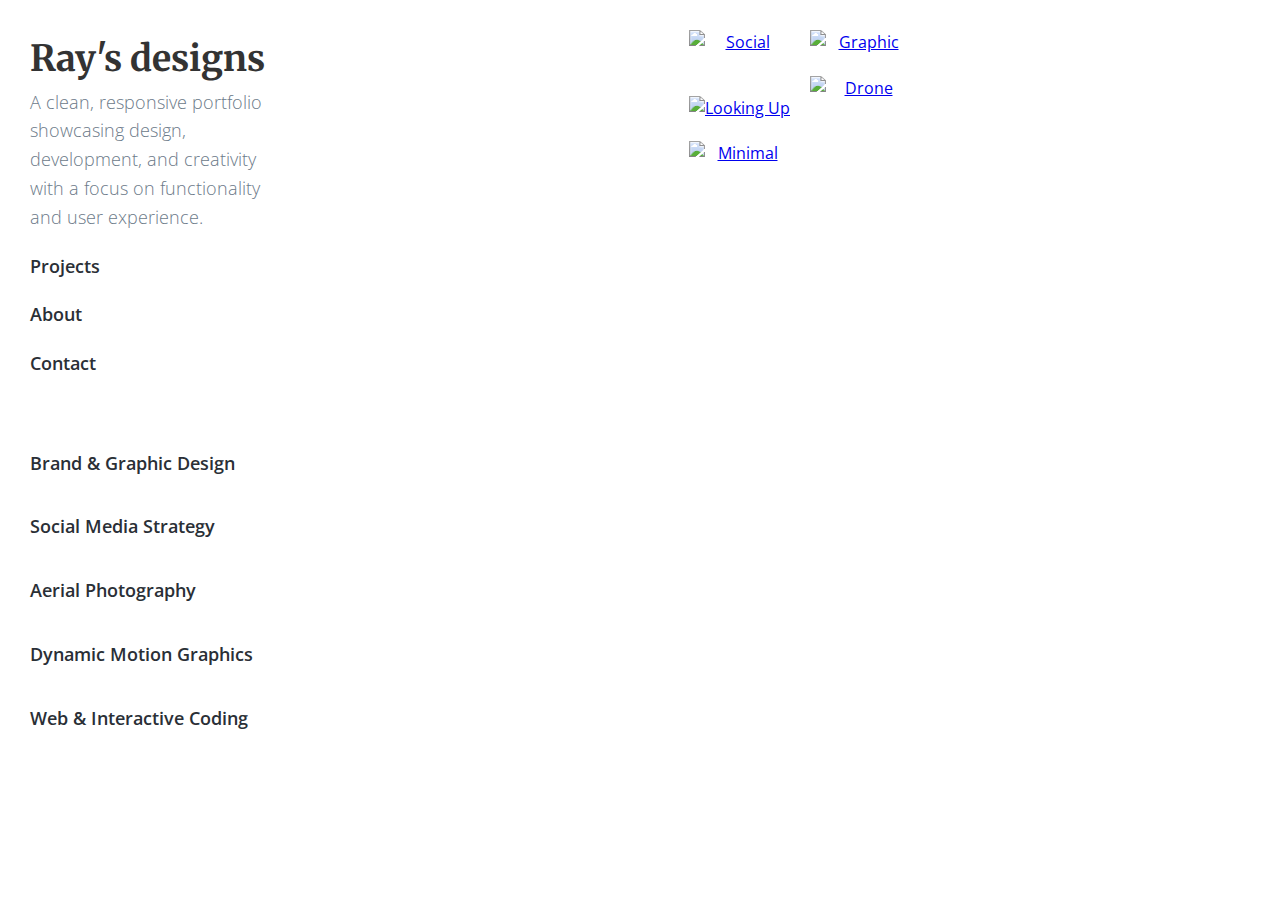
==== index.html @ 1f8c5d02 "Add files via upload" ====
<!DOCTYPE html>
<html lang="en">
<head>
    <meta charset="UTF-8">
    <meta name="viewport" content="width=device-width, initial-scale=1.0">
    <title>Index</title>
    <link rel="stylesheet" href="style.css">
	<link href="https://fonts.googleapis.com/css2?family=Merriweather:wght@400;700&family=Open+Sans:wght@300;400;600&display=swap" rel="stylesheet">

</head>
<body>
    <!-- Sidebar Header -->
	 <div class="layout-container">
    <header class="header">
		<div class="header__content">
			<h1>Ray's designs</h1>
			<p>A clean, responsive portfolio showcasing design, development, and creativity with a focus on functionality and user experience.</p>
			<nav class="menu">
				<ul>
					<li><a href="#projects" onclick="showSection('projects')">Projects</a></li>
					<li><a href="#about" onclick="showSection('about')">About</a></li>
					<li><a href="#contact" onclick="showSection('contact')">Contact</a></li>
					<br>
					<li><a href="#graphic-content" onclick="showSection('graphic-content')">Brand & Graphic Design</a></li>
					<li><a href="#social-content" onclick="showSection('social-content')">Social Media Strategy</a></li>
					<li><a href="#drone-content" onclick="showSection('drone-content')">Aerial Photography</a></li>
					<li><a href="#motion-content" onclick="showSection('motion-content')">Dynamic Motion Graphics</a></li>
					<li><a href="#coding-content" onclick="showSection('coding-content')">Web & Interactive Coding</a></li>
				</ul>
			</nav>
		</div>
		
    </header>

    <!-- Main Content -->
    <div class="main-content" id="main-content">
        <!-- Default Content: Projects Gallery -->
        <div id="projects" class="content-section">
			<div class="page-container">
				<div class="project-gallery">
				
					<div class="project-item">
						<a class="project-item__link" href="#social-content">
							<div class="project-item__image">
								<img src="https://i.postimg.cc/7YgqsHvz/e6f30bec.png" alt="Social"/>
							</div>
							<div class="project-overlay">
								<div>
									<h4>Facade</h4>
									<p>Airport terminal</p>
								</div>
							</div>
						</a>
					</div>

					<div class="project-item">
						<a class="project-item__link" href="#graphic-content">
							<div class="project-item__image">
								<img src="https://i.postimg.cc/0jPmsd5p/Golden_Port.png" alt="Graphic"/>
							</div>
							<div class="project-overlay">
								<div>
									<h4>Triangles</h4>
									<p>Architectural design</p>
								</div>
							</div>
						</a>
					</div>
				
					<div class="project-item">
						<a class="project-item__link" href="#drone-content">
							<div class="project-item__image">
								<img src="https://i.postimg.cc/prxdsg6R/RemoteMediaFile_6553636_0_2021_06_01_16_53_28.jpg" alt="Drone"/>
							</div>
							<div class="project-overlay">
								<div>
									<h4>Number Nine</h4>
									<p>Office building</p>
								</div>
							</div>
						</a>
					</div>
				
					<div class="project-item">
						<a class="project-item__link" href="#motion-content">
							<div class="project-item__image">
								<img src="https://i.postimg.cc/3RT7tQGZ/d88601b1-25ef-4395-af14-dfc1fccf55f3-rw-600.gif" alt="Looking Up"/>
							</div>
							<div class="project-overlay">
								<div>
									<h4>Looking Up</h4>
									<p>Design viewpoints</p>
								</div>
							</div>
						</a>
					</div>

					<div class="project-item">
						<a class="project-item__link" href="#coding-content">
							<div class="project-item__image">
								<img src="https://d1qmdf3vop2l07.cloudfront.net/fluttering-volcano.cloudvent.net/hash-store/0ca387c8e26b66cd0839fbe3f48d66c1.jpg" alt="Minimal" data-cms-original-src="/images/demo/portrait-03.jpg" />
							</div>
							<div class="project-overlay">
								<div>
									<h4>Minimal</h4>
									<p>Architectural design</p>
								</div>
							</div>
						</a>
					</div>
				</div>
			</div>
        </div>

        <!-- About Content (Initially Hidden) -->
        <div id="about" class="content-section" style="display: none;">
			<div class="page-container">
			<h2>About Me</h2>
			<div class="divider-head"></div>
			<div class="about-container">
				<div class="left-column">
					<img src="https://i.postimg.cc/0QkHsLgs/image03.png" alt="Raymond Kenny" class="profile-picture">
				</div>
				<div class="right-column">
					<div class="bio-message">
						<p>Hello, I'm Raymond Kenny, a passionate graphic designer who enjoys exploring diverse avenues of artistic expression. With a penchant for creativity, I continuously seek out new ways to bring unique ideas to life. Through my work, I strive to blend innovative design concepts with a touch of visual magic, aiming to captivate and inspire. Welcome to my portfolio, where you'll discover a collection of my artistic endeavors and witness the boundless possibilities of design.</p>
						</br>
						<p class="skills-title"><strong>SKILLED IN:</strong></p>
						<p class="skills-list"><strong>After Effects, InDesign, Photoshop, Illustrator, Premier</strong></p><p class="skills-list"><strong> Canva, Figma, CSS, HTML5, & Javascript</strong></p>
					</div>
				</div>
				</div>
				<div class="experience">
					<h3>Experience</h3>
					<div class="content-box">
					  <!-- Header Bar with Icons -->
					  <div class="header-bar">
						<div class="section" onclick="toggleExperienceDropdown('dropdown1', this)">
						  <img src="https://i.postimg.cc/RVGxHK5J/FOXHILLS-LOGO-2013-CMYK.png" alt="Fox Hills" class="icon">
						  <p class="text">Fox Hills Golf & Banquet</p>
						  <p class="date">2023 - Present</p>
						</div>
						<div class="section" onclick="toggleExperienceDropdown('dropdown2', this)">
						  <img src="https://i.postimg.cc/c1RSdPFm/spice-merchants-logo-new.png" alt="Spice Merchants" class="icon">
						  <p class="text">Spice Merchants</p>
						  <p class="date">2022 - 2024</p>
						</div>
						<div class="section" onclick="toggleExperienceDropdown('dropdown4', this)">
						  <img src="https://i.postimg.cc/7hn8XT5c/Logo.png" alt="OU" class="icon">
						  <p class="text">Oakland University</p>
						  <p class="date">2018 - 2023</p>
						</div>
						<div class="section" onclick="toggleExperienceDropdown('dropdown3', this)">
						  <img src="https://i.postimg.cc/CM6JRsmQ/Screen_Shot_2022-07-21_at_4.55.05_PM.png" alt="ICU" class="icon">
						  <p class="text">Industrial Commercial Striping</p>
						  <p class="date">2017 - 2018</p>
						</div>
					  </div>
				
					  <!-- Dropdown Content -->
					  <div class="dropdown-container">
						<div class="dropdown-content" id="dropdown1">
						  <ul>
							<li>Developed and executed flyer and menu designs, enhancing the visual appeal and branding of the center.</li>
							<li>Managed social media graphics, contributing to an engaging online presence and customer interaction.</li>
							<li>Demonstrated meticulous attention to detail in all aspects of maintenance, ensuring pristine facility conditions.</li>
							<li>Conducted general repairs with a keen eye for design and aesthetics, maintaining the center's high standards.</li>
						  </ul>
						</div>
						<div class="dropdown-content" id="dropdown2">
						  <ul>
							<li>Expertly captured product photography, showcasing items with captivating visuals that enhance brand appeal.</li>
							<li>Creatively designed flyers and coupons, effectively promoting products and services while boosting customer engagement.</li>
							<li>Managed and revitalized social media presence, driving user engagement through innovative content and strategic interactions.</li>
							<li>Utilized advanced scheduling systems for strategic planning of marketing posts, ensuring optimal timing and audience reach.</li>
						  </ul>
						</div>
						<div class="dropdown-content" id="dropdown3">
						  <ul>
							<li>Executed precise measurements and creative designs for parking lot striping, enhancing visual appeal and functionality.</li>
							<li>Utilized artistic skills in painting parking lots, ensuring a neat and professional finish.</li>
							<li>Installed street signs and bollards, incorporating design principles for optimal visibility and impact.</li>
							<li>Demonstrated independence and problem-solving skills in correcting errors and maintaining high-quality standards.</li>
						  </ul>
						</div>
						<div class="dropdown-content" id="dropdown4">
						  <ul>
							<li>Graduated Cum Laude with a Bachelor's Degree in Graphic Design, demonstrating high academic performance and a commitment to excellence in my field.</li>
							<li>Completed a comprehensive range of courses in Graphic Design, including:
							</br></br>
								<P style="text-align: center; font-weight: bold;">Computer Animation | 
								Digital Illustration | 
								Graphic Design I - III | 
								History and Theory of Design | 
								Motion Graphics I - II | 
								Thesis of Graphic Design | 
								Typography | 
								Web Design I - II | 
								Web Development</P>
								</br>
							</li>
							<li>This diverse academic background has provided me with a robust foundation in areas such as creative digital design, effective visual communication, and innovative thinking, preparing me to effectively contribute to dynamic design environments.</li>
						  </ul>
						</div>
				
					  </div>
					</div>
					
				
				  </div>
			</div>
			
        	
			
		</div>

        <!-- Contact Content (Initially Hidden) -->
        <div id="contact" class="content-section" style="display: none;">
			<div class="page-container">
				<div class="contact-message">
					<h2>How To Reach Me</h2>
					<div class="divider-head"></div>
					<p>You can either contact me via email or fill out this quick form. I would love to hear your inquiries or feedback about my work!</p>
				</div>
				<div class="dynamic-shadow">
					<div class="contact-form">
						<form id="contact-form" action="https://formspree.io/f/mayrpnzg" method="POST">
							<input type="hidden" name="_subject" value="New submission from Portfolio Website!" />
							<input type="text" name="_gotcha" style="display:none" />
							
							<label for="name">Name:</label>
							<input type="text" id="name" name="name" required>
						
							<label for="email">Email:</label>
							<input type="email" id="email" name="_replyto" required>
						
							<label for="message">Feedback and inquiries:</label>
							<textarea id="message" name="message" required></textarea>
						
							<button type="submit" class="submit-btn">Submit</button>
						</form>
					</div>
				</div>
				<div class="contact-icons">
					<a href="mailto:raymondjkennyiii@gmail.com" class="email-icon" aria-label="Email me">
						<img src="https://i.postimg.cc/nhZwsJw5/174857.png" alt="Email icon">
					</a>
					<a href="https://www.linkedin.com/in/raymond-kenny/" class="linkedin-icon" target="_blank" aria-label="Visit my LinkedIn">
						<img src="https://i.postimg.cc/m2752DVC/174858.png" alt="LinkedIn icon">
					</a>
				</div>
			</div>
		</div>

		
		<!-- Graphic Content (ADD CONTENT) -->
		<div id="graphic-content" class="content-section" style="display: none;">
			<div class="page-container">
			<h2>Brand & Graphic Design</h2>
			<div class="divider-head"></div>
        	
			<div class="two-column-layout" id="fox-hills-maps">
				<div class="column text-column">
					<h3>Fox Hills Course Maps</h3>
					<p>
						The Fox Hills course maps showcase the meticulous planning that goes into designing each course.
						These maps were created to visually represent the layout, helping golfers navigate the course with ease.
						Each map reflects the unique characteristics of the different courses, combining visual clarity and informative design.
					</p>
				</div>
				<div class="column slideshow-column">
					<!-- Map Slideshow -->
					<div class="slideshow-container map-slideshow">
						<div class="mySlidesMap slide">
							<img src="https://i.postimg.cc/RhdtV6q2/Classic_Port.png" style="width:75%" class="lightbox-image" style="width:80%" data-fullsize="https://i.postimg.cc/RhdtV6q2/Classic_Port.png">
							<div class="text"><p>Classic Course</p></div>
						</div>
						<div class="mySlidesMap slide">
							<img src="https://i.postimg.cc/0jPmsd5p/Golden_Port.png" style="width:75%" class="lightbox-image" style="width:80%" data-fullsize="https://i.postimg.cc/0jPmsd5p/Golden_Port.png">
							<div class="text"><p>Golden Course</p></div>
						</div>
						<div class="mySlidesMap slide">
							<img src="https://i.postimg.cc/858MygqX/Strat_Port.png" style="width:75%" class="lightbox-image" style="width:80%" data-fullsize="https://i.postimg.cc/858MygqX/Strat_Port.png">
							<div class="text"><p>Strategic Course</p></div>
						</div>
						<!-- Navigation Arrows -->
						<a class="prev prev-map">&#10094;</a>
						<a class="next next-map">&#10095;</a>
					</div>
				</div>
			</div>
			<div class="divider"></div>
			
			<div class="two-column-layout" id="coffee-bean-coaster">
				<div class="column text-column">
					<h3>Coffee Bean and Coaster</h3>
					<p>
						These designs for Coffee Bean and Coaster were created to elevate the brand's presence in its coffee shops.
						The design approach was focused on creating a minimalist, cozy aesthetic that reflects the simplicity and warmth
						of their beverages. Each piece showcases the company's personality while ensuring brand consistency across various mediums.
					</p>
				</div>
				<div class="column slideshow-column">
					<!-- Coffee Bean and Coaster Slideshow -->
					<div class="slideshow-container coffee-slideshow">
						<div class="mySlidesCoffee slide">
							<img src="https://i.postimg.cc/76nRkzWx/3.png" style="width:75%" class="lightbox-image" style="width:80%" data-fullsize="https://i.postimg.cc/fRBnsS11/8b5cc596-817e-465e-b3d3-e4a47fddb6b3-rw-600.jpg">
							<div class="text"><p>Coffee Bean Logos</p></div>
						</div>
						<div class="mySlidesCoffee slide">
							<img src="https://i.postimg.cc/Vk5QCCwG/4.png" style="width:75%" class="lightbox-image" style="width:80%" data-fullsize="https://i.postimg.cc/KYH6kSGN/7f93a4db-43e5-465f-9707-de32c6b10913-rw-600.jpg">
							<div class="text"><p>Coffee Bean Bags</p></div>
						</div>
						<div class="mySlidesCoffee slide">
							<img src="https://i.postimg.cc/xC2Zh5gx/2.png" style="width:75%" class="lightbox-image" style="width:80%" data-fullsize="https://i.postimg.cc/3JFzjDrW/98b1e95e-03fa-41ee-86ef-71595d9ef1f8-rw-600.jpg">
							<div class="text"><p>Coffee Bean Product</p></div>
						</div>
						<div class="mySlidesCoffee slide">
							<img src="https://i.postimg.cc/02QBTbds/1.png" style="width:75%" class="lightbox-image" style="width:80%" data-fullsize="https://i.postimg.cc/ht462Phs/47b43d5b-06d4-47ed-a592-b8907674a21d-rw-600.jpg">
							<div class="text"><p>Coffee Bean Merch</p></div>
						</div>
						<!-- Navigation Arrows -->
						<a class="prev prev-coffee">&#10094;</a>
						<a class="next next-coffee">&#10095;</a>
					</div>
				</div>
			</div>
			<div class="divider"></div>
			
			<div class="two-column-layout" id="fox-hills-menus">
				<div class="column text-column">
					<h3>Fox Hills Food Menus</h3>
					<p>
						The food menus for Fox Hills Golf and Banquet Center were designed with elegance and clarity in mind.
						Each menu complements the upscale image of the venue, while providing an easy-to-read layout for guests.
						The visual design focuses on clarity and structure, making the menu items highly accessible to a wide audience.
					</p>
				</div>
				<div class="column slideshow-column">
					<!-- Menu Slideshow -->
					<div class="slideshow-container menu-slideshow">
						<div class="mySlidesMenu slide">
							<img src="https://i.postimg.cc/xdrPQkqR/menu-01.jpg" style="width:75%" class="lightbox-image" style="width:80%" data-fullsize="https://i.postimg.cc/xdrPQkqR/menu-01.jpg">
							<div class="text"><p>Menu Page 1</p></div>
						</div>
						<div class="mySlidesMenu slide">
							<img src="https://i.postimg.cc/g0vH2YZP/menu-02.jpg" style="width:75%" class="lightbox-image" style="width:80%" data-fullsize="https://i.postimg.cc/g0vH2YZP/menu-02.jpg">
							<div class="text"><p>Menu Page 2</p></div>
						</div>
						<!-- Navigation Arrows -->
						<a class="prev prev-menu">&#10094;</a>
						<a class="next next-menu">&#10095;</a>
					</div>
				</div>
			</div>
			

			</div>
		</div>

		<!-- Social Content (good) -->
		<div id="social-content" class="content-section" style="display: none;">
			<div class="page-container">
			<h2>Social Media Marketing</h2>
			<div class="divider-head"></div>
	
	
		<!-- Spice Merchants Section -->
		<!-- Spice Merchants Section -->
<div class="three-column-layout" id="spice">
    <div class="column text-column">
        <h3>Spice Merchants of Northville</h3>
        <p>I managed social media campaigns and developed marketing materials for Spice Merchants of Northville. My focus was on creating engaging, visually cohesive content that aligned with the brand’s identity while promoting their products and events.</p>
    </div>
    <!-- Middle column: Slideshow -->
    <div class="column slideshow-column">
        <div id="spice-slideshow-main" class="slideshow-container">
            <div class="mySlidesSpiceMain fade">
                <img src="https://i.postimg.cc/N05VwJ6r/88a58b64-df1c-49d1-9c92-91188ef3c21d-rw-600.png" class="lightbox-image" 
                     style="width:80%" data-fullsize="https://i.postimg.cc/N05VwJ6r/88a58b64-df1c-49d1-9c92-91188ef3c21d-rw-600.png">
                <div class="text"><p>Flyer</p></div>
            </div>
            <div class="mySlidesSpiceMain fade">
                <img src="https://i.postimg.cc/Kz3dtq4y/20a500ca-6c33-4f42-9068-250b52513215-rw-600.png" class="lightbox-image" 
                     style="width:80%" data-fullsize="https://i.postimg.cc/Kz3dtq4y/20a500ca-6c33-4f42-9068-250b52513215-rw-600.png">
                <div class="text"><p>Coupon</p></div>
            </div>
            <a class="prev" onclick="plusSlidesSpiceMain(-1)">&#10094;</a>
            <a class="next" onclick="plusSlidesSpiceMain(1)">&#10095;</a>
        </div>
    </div>
    <!-- Right column: Slideshow -->
    <div class="column slideshow-column">
        <div id="spice-slideshow-square" class="slideshow-container">
            <div class="mySlidesSpiceSquare fade">
                <img src="https://i.postimg.cc/xC2PKxdt/Thanksgiving-Instagram-Post-2.png" class="lightbox-image"
                     style="width:60%" data-fullsize="https://i.postimg.cc/xC2PKxdt/Thanksgiving-Instagram-Post-2.png">
                <div class="text"><p>Holiday Post</p></div>
            </div>
            <div class="mySlidesSpiceSquare fade">
                <img src="https://i.postimg.cc/vmVkZVJd/Untitled-9.png" class="lightbox-image"
                     style="width:60%" data-fullsize="https://i.postimg.cc/vmVkZVJd/Untitled-9.png">
                <div class="text"><p>Event Post</p></div>
            </div>
            <a class="prev" onclick="plusSlidesSpiceSquare(-1)">&#10094;</a>
            <a class="next" onclick="plusSlidesSpiceSquare(1)">&#10095;</a>
        </div>
    </div>
</div>

<!-- First Row -->
<h3>Marketing Strategy</h3>
<div class="two-column-layout">
    <div class="column image-column">
        <img src="https://i.postimg.cc/7LnhT4pV/d5d30647.jpg" alt="Product Photography - Spice Merchants Northville"
             class="lightbox-image strategy-image" data-fullsize="https://i.postimg.cc/7LnhT4pV/d5d30647.jpg">
        <div class="slideshow-footer">Product Photography - Spice Merchants Northville</div>
    </div>
    <div class="column text-column">
        <h2>Project Description/Goals:</h2>
        <p><b>1.</b> Expand the store's influence by enhancing the brand's presence on social media platforms and boosting its online traffic.</p>
        <p><b>2.</b> Drive customer engagement by promoting products like merchandise and seasonal teas.</p>
    </div>
</div>

<!-- Second Row -->
<div class="two-column-layout">
    <div class="column text-column">
        <h2>Creative Process and Strategy:</h2>
        <p><b>1.</b> Develop and execute strategic initiatives to boost engagement on social media platforms, such as:
            <br/>  • Providing special offers to users who interact with our posts.
            <br/>  • Sharing enticing recipes featuring ingredients readily available at our store.
        </p>
        <p><b>2.</b> Craft engaging content for Facebook, Instagram, and the Fusion Brew website, ensuring it aligns with the brand's unique tone.</p>
        <p><b>3.</b> Produce high-resolution photographs of Spice Merchant's offerings, and design visually striking and captivating digital content for the brand's social media presence.</p>
    </div>
    <div class="column strat-image-column">
        <img src="https://i.postimg.cc/QM3VtCnC/6bc44868.png" alt="Creative Strategy" class="lightbox-image strategy-image"
             data-fullsize="https://i.postimg.cc/QM3VtCnC/6bc44868.png">
    </div>
</div>

<div class="instagram-embed-container">
    <div class="instagram-post">
        <!-- Instagram Embed 1 -->
        <blockquote class="instagram-media" data-instgrm-captioned data-instgrm-permalink="https://www.instagram.com/p/CoH1Hdasih6/?utm_source=ig_embed&amp;utm_campaign=loading" data-instgrm-version="14"></blockquote>
    </div>
    <div class="instagram-post">
        <!-- Instagram Embed 2 -->
        <blockquote class="instagram-media" data-instgrm-captioned data-instgrm-permalink="https://www.instagram.com/p/CyRau6rNS3h/?utm_source=ig_embed&amp;utm_campaign=loading" data-instgrm-version="14"></blockquote>
    </div>
</div>    

<div class="divider-head"></div>
<br/>
<iframe src="https://mailchi.mp/271f6006375a/autumn-flavors-await-discover-fall-essentials" width="80%" height="800px" style="border:none;" scrolling="yes"></iframe>

<div class="divider"></div>
<!-- Fox Hills Section -->
<div class="three-column-layout" id="foxhill">
    <div class="column text-column">
        <h3>Fox Hills Golf and Banquet</h3>
        <p>At Fox Hills Golf and Banquet Center, I assisted with developing marketing materials, including posters and social media posts. My role involved creating visually appealing designs that aligned with the brand's upscale image and promoting various events.</p>
    </div>
    <!-- Middle column: Slideshow -->
    <div class="column slideshow-column">
        <div id="foxhill-slideshow-main" class="slideshow-container">
            <div class="mySlidesFoxhillMain fade">
                <img src="https://i.postimg.cc/sfYhLkPJ/Heritage-Cares-Posters-Recovered.png" class="lightbox-image"
                     style="width:80%" data-fullsize="https://i.postimg.cc/sfYhLkPJ/Heritage-Cares-Posters-Recovered.png">
                <div class="text"><p>Event Flyer</p></div>
            </div>
            <div class="mySlidesFoxhillMain fade">
                <img src="https://i.postimg.cc/PJQv8Df7/Heritage-Cares-Posters-05.png" class="lightbox-image"
                     style="width:80%" data-fullsize="https://i.postimg.cc/PJQv8Df7/Heritage-Cares-Posters-05.png">
                <div class="text"><p>Info Flyer</p></div>
            </div>
            <a class="prev" onclick="plusSlidesFoxhillMain(-1)">&#10094;</a>
            <a class="next" onclick="plusSlidesFoxhillMain(1)">&#10095;</a>
        </div>
    </div>
    <!-- Right column: Slideshow -->
    <div class="column slideshow-column">
        <div id="foxhill-slideshow-square" class="slideshow-container">
            <div class="mySlidesFoxhillSquare fade">
                <img src="https://i.postimg.cc/85dYhVkK/Untitled-3.png" class="lightbox-image"
                     style="width:60%" data-fullsize="https://i.postimg.cc/85dYhVkK/Untitled-3.png">
                <div class="text"><p>Event Post</p></div>
            </div>
            <div class="mySlidesFoxhillSquare fade">
                <img src="https://i.postimg.cc/6qFQGs6p/7f877811-c34d-4c8d-9cef-65f217c3322d.jpg" class="lightbox-image"
                     style="width:60%" data-fullsize="https://i.postimg.cc/6qFQGs6p/7f877811-c34d-4c8d-9cef-65f217c3322d.jpg">
                <div class="text"><p>Holiday Post</p></div>
            </div>
            <a class="prev" onclick="plusSlidesFoxhillSquare(-1)">&#10094;</a>
            <a class="next" onclick="plusSlidesFoxhillSquare(1)">&#10095;</a>
        </div>
    </div>
</div>
		
		</div>
		</div>

		<!-- Drone Content (NEEDS GALLERY FIXED) -->
		<div id="drone-content" class="content-section" style="display: none;">
			<div class="page-container">
			<h2>Aerial Photography</h2>
			<div class="divider-head"></div>
			
			<div class="gallery gallery--carousel">
				<div class="slides">
					<img src="https://i.postimg.cc/BbFf4xCQ/Photo-6553602-DJI-2-jpg-4306460-0-202151413384-photo-original.jpg" alt="Slide 1">
					<img src="https://i.postimg.cc/7YvyXWxC/Remote-Media-File-6553621-0-2021-05-15-12-13-06.jpg" alt="Slide 2">
					<img src="https://i.postimg.cc/Hkd1188d/Remote-Media-File-6553632-0-2021-05-19-15-52-56.jpg" alt="Slide 3">
					<img src="https://i.postimg.cc/zBL9Fn6S/Remote-Media-File-6553641-0-2021-06-01-16-57-10.jpg" alt="Slide 4">
					<img src="https://i.postimg.cc/d1zgHhKM/Remote-Media-File-6553642-0-2021-06-01-16-57-58.jpg" alt="Slide 5">
					<img src="https://i.postimg.cc/vTfkpGQ4/Remote-Media-File-6553643-0-2021-06-01-17-02-12.jpg" alt="Slide 6">
					<img src="https://i.postimg.cc/JzxVr7jJ/Remote-Media-File-6553633-0-2021-05-19-15-53-02.jpg" alt="Slide 7">
					<img src="https://i.postimg.cc/GpbLKSxP/Remote-Media-File-6553646-0-2021-06-01-17-04-22.jpg" alt="Slide 8">
					<img src="https://i.postimg.cc/rs7y9Vfz/Remote-Media-File-6553649-0-2021-06-08-20-41-52.jpg" alt="Slide 9">
					<img src="https://i.postimg.cc/9FqQQ9f9/Remote-Media-File-6553663-0-2021-06-28-12-34-02.jpg" alt="Slide 10">
					<img src="https://i.postimg.cc/RZ7CczKV/Remote-Media-File-6553803-0-2021-08-04-14-54-26.jpg" alt="Slide 11">
					<img src="https://i.postimg.cc/RZ5V603D/Remote-Media-File-6553667-0-2021-06-28-12-40-52.jpg" alt="Slide 12">
					<img src="https://i.postimg.cc/6Qh3NNp1/Remote-Media-File-6553834-0-2022-07-17-18-39-44.jpg" alt="Slide 13">
					<img src="https://i.postimg.cc/t4WJ26Qb/Remote-Media-File-6553832-0-2022-07-17-18-38-10.jpg" alt="Slide 14">
				</div>
				<h3> Aerial Lake Photos</h3>
				<div class="dots">
					<span class="dot" data-index="0"></span>
					<span class="dot" data-index="1"></span>
					<span class="dot" data-index="2"></span>
					<span class="dot" data-index="3"></span>
					<span class="dot" data-index="4"></span>
					<span class="dot" data-index="5"></span>
					<span class="dot" data-index="6"></span>
					<span class="dot" data-index="7"></span>
					<span class="dot" data-index="8"></span>
					<span class="dot" data-index="9"></span>
					<span class="dot" data-index="10"></span>
					<span class="dot" data-index="11"></span>
					<span class="dot" data-index="12"></span>
					<span class="dot" data-index="13"></span>
				</div>
			</div>
			
			<div class="house-carousel">
				<div class="slides">
					<img src="https://i.postimg.cc/pT4Mw0z6/Remote-Media-File-6553618-0-2021-05-15-12-11-30.jpg" alt="House 1">
					<img src="https://i.postimg.cc/76MScRFx/Remote-Media-File-6553813-0-2021-08-23-14-02-52.jpg" alt="House 2">
					<img src="https://i.postimg.cc/5tpxRqsh/Remote-Media-File-6553811-0-2021-08-23-14-01-38.jpg" alt="House 3">
					<img src="https://i.postimg.cc/0NSYGjZK/Remote-Media-File-6553814-0-2021-08-23-14-03-10.jpg" alt="House 4">
					<img src="https://i.postimg.cc/ht687T8q/Remote-Media-File-6553815-0-2021-08-23-14-04-06.jpg" alt="House 5">
					<img src="https://i.postimg.cc/NMw1dtPJ/Remote-Media-File-6553816-0-2021-08-23-14-04-20.jpg" alt="House 6">
					<img src="https://i.postimg.cc/Kj83W87N/Remote-Media-File-6553826-0-2022-04-15-12-03-30.jpg" alt="House 7">
					<img src="https://i.postimg.cc/VNw6TNmC/Remote-Media-File-6553828-0-2022-04-15-12-16-54.jpg" alt="House 8">
					<img src="https://i.postimg.cc/3RJw8byr/Remote-Media-File-6553857-0-2022-07-20-13-37-20.jpg" alt="House 9">
					<img src="https://i.postimg.cc/T2sPx0TG/Remote-Media-File-6553859-0-2022-07-20-13-38-36.jpg" alt="House 10">
				</div>
				<h3> Aerial House Photos</h3>
				<div class="dots">
					<span class="dot" data-index="0"></span>
					<span class="dot" data-index="1"></span>
					<span class="dot" data-index="2"></span>
					<span class="dot" data-index="3"></span>
					<span class="dot" data-index="4"></span>
					<span class="dot" data-index="5"></span>
					<span class="dot" data-index="6"></span>
					<span class="dot" data-index="7"></span>
					<span class="dot" data-index="8"></span>
					<span class="dot" data-index="9"></span>
				</div>
			</div>


			</div>
		</div>

		<!-- Motion Content (good) -->
		<div id="motion-content" class="content-section" style="display: none;">
			<div class="page-container">
				<h2>Motion Graphics</h2>
				<div class="divider-head"></div>
				<div class="two-column-layout" id="motion">
					<div class="column text-column">
						<h3>Animated Logos</h3>
						<p>Presented here is my portfolio of motion graphics, a compilation that highlights my imaginative and enthralling motion graphics projects. By skillfully fuzing animation, visual effects, and narrative ingenuity, I bring concepts to life, giving rise to dynamic and captivating visual storytelling.</p>
					</div>
					<div class="grid-container">
						<div class="grid-item">
							<img src="https://i.postimg.cc/0yCDZPh8/LOGO-NEED.gif" class="lightbox-image" alt="Description1" 
								 data-fullsize="https://i.postimg.cc/0yCDZPh8/LOGO-NEED.gif">
						</div>
						<div class="grid-item">
							<img src="https://i.postimg.cc/6pGZCBcb/21b21687-f793-4b91-bab4-b65b0e5685e0-rw-600.gif" class="lightbox-image" alt="Description2" 
								 data-fullsize="https://i.postimg.cc/6pGZCBcb/21b21687-f793-4b91-bab4-b65b0e5685e0-rw-600.gif">
						</div>
						<div class="grid-item">
							<img src="https://i.postimg.cc/C552NccN/d16c1cbf-5e0a-4b0a-86d4-be9e3590f873-rw-600.gif" class="lightbox-image" alt="Description3" 
								 data-fullsize="https://i.postimg.cc/C552NccN/d16c1cbf-5e0a-4b0a-86d4-be9e3590f873-rw-600.gif">
						</div>
						<div class="grid-item">
							<img src="https://i.postimg.cc/3RT7tQGZ/d88601b1-25ef-4395-af14-dfc1fccf55f3-rw-600.gif" class="lightbox-image" alt="Description1" 
								 data-fullsize="https://i.postimg.cc/3RT7tQGZ/d88601b1-25ef-4395-af14-dfc1fccf55f3-rw-600.gif">
						</div>
						<div class="grid-item">
							<img src="https://i.postimg.cc/3xxqMgLB/SPOTLIGHT-LOGO.gif" class="lightbox-image" alt="Description2" 
								 data-fullsize="https://i.postimg.cc/3xxqMgLB/SPOTLIGHT-LOGO.gif">
						</div>
						<div class="grid-item">
							<img src="https://i.postimg.cc/nhW06N9F/SPOTLIGHT_LOGO_1.gif" class="lightbox-image" alt="Description3" 
								 data-fullsize="https://i.postimg.cc/nhW06N9F/SPOTLIGHT_LOGO_1.gif">
						</div>
						<div class="grid-item">
							<img src="https://i.postimg.cc/8P9ZYq61/4a8b49f2-a398-405c-acaa-5d874aa7fd5d-rw-600.gif" class="lightbox-image" alt="Description1" 
								 data-fullsize="https://i.postimg.cc/8P9ZYq61/4a8b49f2-a398-405c-acaa-5d874aa7fd5d-rw-600.gif">
						</div>
						<div class="grid-item">
							<img src="https://i.postimg.cc/yxD3M6Jn/FOX-LOGO-LOOP.gif" class="lightbox-image" alt="Description2" 
								 data-fullsize="https://i.postimg.cc/yxD3M6Jn/FOX-LOGO-LOOP.gif">
						</div>
						<div class="grid-item">
							<img src="https://i.postimg.cc/zDssbtJP/6477fd5c.gif" class="lightbox-image" alt="Description3" 
								 data-fullsize="https://i.postimg.cc/zDssbtJP/6477fd5c.gif">
						</div>
					</div>
				</div>
			</div>
		</div>

		<!-- Coding Content (NEEDS CONTENT ADDED) -->
		<div id="coding-content" class="content-section" style="display: none;">
            <div class="page-container">
			<h2>Web & Interactive Coding</h2>
			<div class="divider-head"></div>


			
			</div>
		</div>

    </div>

	

    <!-- JavaScript for Navigation Functionality -->
	<script src="script.js"></script>
	<script async src="//www.instagram.com/embed.js"></script>
</div>
</body>
</html>
---- style.css ----
/* Styles for a thin scrollbar */
::-webkit-scrollbar {
    width: 8px;
    transition: opacity 0.5s ease;
    display: none;
}

/* Reset and Global Styles */
body, html {
    margin: 0;
    padding: 0;
    height: 100%;
    font-family: 'Open Sans', Arial, sans-serif;
    color: #333333;
    line-height: 1.6;
    font-size: 16px;
    overflow-x: hidden; /* Prevents horizontal scrolling */
    box-sizing: border-box;
    scroll-behavior: smooth;
}

/* Typography */
h1, h2, h3, p {
    margin: 0;
    padding: 0;
    overflow-wrap: break-word;
}

h1 {
    font-family: 'Merriweather', serif;
    font-size: 3em;
    font-weight: 700;
}

h2 {
    font-family: 'Merriweather', serif;
    font-size: 2.5em;
    font-weight: 700;
    text-align: center;
}

h3 {
    font-family: 'Merriweather', serif;
    font-size: 2em;
    font-weight: 700;
    text-align: center;
}

p {
    font-family: 'Open Sans', sans-serif;
    font-size: 1em;
    line-height: 1.6;
}

/* Sidebar (Left Column) */
.header {
    width: 25%; /* Header takes up 25% */
    position: fixed; /* Keeps header in place */
    top: 0;
    left: 0;
    bottom: 0;
    background-color: #ffffff;
    overflow-y: auto; /* Allows scrolling if the content exceeds viewport */
    box-sizing: border-box;
    padding: 20px;
}


/* Adjusted main content section to avoid overflow */
.content-section {
    width: 100%; /* Ensures it takes up the full width of main-content */
    height: 100vh; /* Extends to full viewport height */
    background-color: rgba(228, 227, 227, 0.384); /* Background color covers top, right, and bottom */
    margin: 0; /* Remove any margin to avoid spacing issues */
    padding: 0; /* Remove padding for full coverage to edges */
    box-sizing: border-box; /* Ensures padding and borders are included in total width/height */
    overflow-x: hidden;
}


.page-wrapper {
    display: flex;
    width: 100%;
    height: 100vh;
    overflow: hidden;
}


.content-section:nth-child(1){
    width: 70%; /* Adjust this percentage as needed */
    max-width: 1200px; /* Optional: set a maximum width */
    margin: 0 auto; /* Center the section horizontally */
    background-color: rgba(228, 227, 227, 0); /* Light grey with 50% transparency */
}



/* Highlight active link in the sidebar */
.header nav a.active-link {
    font-weight: bold;
    color: #0c5df2;
}

.header__content {
    padding: 10px;
}

.header h1 {
    font-size: 36px;
    font-weight: bold;
}

.header p {
    color: #6c7a89;
    font-size: 18px;
    font-weight: 100;
}

nav ul {
    list-style: none;
    padding: 0;
}


/* Target the first three <li> elements and set vertical margins */
nav ul li:nth-child(1),
nav ul li:nth-child(2),
nav ul li:nth-child(3) {
    margin-top: 20px; /* Adjust the vertical margin size as needed */
    margin-bottom: 10px; /* Adjust the vertical margin size as needed */
}

/* Target the <li> elements from 4 to 8 and set different vertical margins */
nav ul li:nth-child(n+4):nth-child(-n+8) {
    margin-top: 35px; /* Adjust the vertical margin size as needed */
    margin-bottom: 35px; /* Adjust the vertical margin size as needed */
}

nav ul li a {
    color: #2a2f36;
    text-decoration: none;
    font-weight: 600;
    font-size: 18px;
    transition: color 0.3s;
}

nav ul li a:hover,
nav ul li a.active-link {
    color: #0c5df2;
}


/* Wrapper for the entire page */


/* Main Content (Right Column) */


.main-content {
    width: 75%; /* Occupies the remaining 75% */
    margin-left: 25%; /* Pushes content to the right of the fixed header */
    box-sizing: border-box;
    overflow-y: auto;
}


.main-content h3 {
    font-size: 28px;
    font-weight: bold;
}

.main-content p {
    font-size: 16px;
    line-height: 1.6;
    color: #555;
}

/* Project Gallery */
.project-gallery {
    display: grid;
    grid-template-columns: 1fr 1fr;
    gap: 20px;
    padding: 10px;
    max-width: 100%;
    box-sizing: border-box;
    overflow-x: hidden;
}

.project-item {
    position: relative;
}

.project-item__link {
    position: relative;
    display: block;
}

@media only screen and (min-width: 1024px) {
    .project-item__link:hover .project-overlay {
        opacity: 1;
        visibility: visible;
    }
}

.project-item__image img {
    width: 100%;
    display: block;
}

.project-item:nth-of-type(3) .project-item__image img {
    position: relative;
    overflow: hidden;
    max-height: 475px; /* Set your desired height */
  }



.project-overlay {
    position: absolute;
    top: 0;
    right: 0;
    bottom: 0;
    left: 0;
    display: flex;
    align-items: center;
    justify-content: center;
    background: rgba(144, 150, 162, 0.524);
    opacity: 0;
    visibility: hidden;
    transition: all 0.2s ease-in-out;
}

.project-overlay h4{
    color:rgb(255, 255, 255);
    font-weight: 800;
    font-family: 'Merriweather', serif;
    font-size: larger;
}

.project-overlay p{
    color: #c2c2c2;
    font-weight: 400;
    font-family: 'Open Sans', Arial, sans-serif; 
}

.project-item__info {
    text-align: center;
}

.project-item__title {
    color: #fff;
    font-size: 22px;
    font-weight: 500;
    letter-spacing: -0.02em;
    
}

@media only screen and (min-width: 768px) {
    .project-item__title {
        font-size: 26px;
    }
}

@media only screen and (min-width: 1220px) {
    .project-item__title {
        font-size: 30px;
    }
}

.project-item__subtitle {
    margin-top: 5px;
    color: rgba(255, 255, 255, 0.7);
    font-size: 15px;
    font-weight: 300;
    letter-spacing: 0;
}

@media only screen and (min-width: 768px) {
    .project-item__subtitle {
        font-size: 16px;
    }
}

@media only screen and (min-width: 1220px) {
    .project-item__subtitle {
        font-size: 17px;
    }
}

/* Stagger the row spans for staggered effect */
.project-item:nth-child(odd) {
    grid-row: span 2;
}

.project-item:nth-child(even) {
    grid-row: span 1;
}

/* Contact Container Styling */
.page-container {
    display: flex;
    flex-direction: column;
    align-items: center;
    text-align: center;
    padding: 20px;

}

.about-container img{
    width: 230px;
    margin-bottom: -60px;
}



/* Contact Message */
.contact-message {
    margin-bottom: 20px;
}

.contact-message h3 {
    font-size: 24px;
    color: #2a2f36;
    margin-bottom: 10px;
}

.contact-message p {
    color: #6c7a89;
    font-size: 16px;
}

/* Contact Icons */
.contact-icons {
    display: flex;
    justify-content: center;
    gap: 15px;
    margin-top: 10px;
}

.contact-icons a {
    display: inline-block;
}

.contact-icons img {
    width: 45px;
    height: 45px;
    margin-top: 30px;
    transition: transform 0.2s ease;
}

.contact-icons a:hover img {
    transform: scale(1.3);
}



/* Contact Form */
/* Centered Contact Form Styling */
.contact-form {
    width: 100%;
    max-width: 500px;
    padding: 10px;
    background-color: #f5f5f5;
    border-radius: 8px;
    box-shadow: 0px 4px 8px rgba(0, 0, 0, 0.1);
    display: flex;
    flex-direction: column;
    align-items: center;
    margin-right: 30px;
}

/* Center label and input elements */
.contact-form label,
.contact-form input,
.contact-form textarea {
    width: 450px; /* Centered by reducing width */
    max-width: 500px;
    margin: 0 auto; /* Center elements */
    display: block;
}

.contact-form label {
    text-align: left;
    margin-top: 15px;
    font-size: 14px;
    color: #2a2f36;
}

.contact-form input,
.contact-form textarea {
    padding: 10px;
    margin-top: 5px;
    border: 1px solid #ddd;
    border-radius: 4px;
    text-align: left;
}

.contact-form textarea {
    min-height: 100px;
    resize: vertical;
}

/* Submit Button */
.submit-btn {
    display: inline-block;
    margin: 20px 0px 10px 0px;
    padding: 10px 20px;
    color: #fff;
    background-color: #0c5df2;
    border: none;
    border-radius: 4px;
    cursor: pointer;
    transition: background-color 0.3s ease;
    transition: transform 0.2s ease;

}

.submit-btn:hover {
    background-color: #0946c1;
    transform: scale(1.1);
}



/* Motion Grid */
.container {
    max-width: 1200px; /* Match this to the max-width of the .hero-content */
    margin: 0 auto; /* Center the container */
    padding: 20px; /* Optional padding for spacing */
    width: 100%; /* Ensure full width within the max-width */
    box-sizing: border-box; /* Include padding in the element's total width */
    
}

/* Motion Graphics Two-Column Layout */
.motion-container {
    display: flex; /* Two-column layout */
    flex-wrap: wrap; /* Allows wrapping on smaller screens */
    max-width: 1200px; /* Consistent max-width */
    margin: 0 auto; /* Center the container */
    padding: 20px; /* Padding inside the container */
    width: 100%;
    box-sizing: border-box;
}

.grid-container {
    display: grid;
    grid-template-columns: repeat(3, 1fr); /* Three columns for the grid */
    gap: 5px;
    flex: 1; /* Equal space for the grid */
    max-width: 100%;
    padding: 10px; /* Add padding to match text content's padding */
    box-sizing: border-box; /* Include padding in element's width */
}

/* Grid Items */
.grid-item {
    background-color: #000;
    overflow: hidden;
    position: relative;
    aspect-ratio: 1 / 1; /* Ensures items are square */
    width: 100%; /* Full width of grid container */
    
}

.grid-item img {
    width: 100%;
    height: 100%;
    object-fit: cover;
    position: absolute;
    top: 0%;
    left: 0%;
    transition: transform 0.2s ease;
}

.grid-item img:hover {
    transform: scale(1.2);
}


/* Responsive Design */
@media (max-width: 768px) {
    .motion-container {
        flex-direction: column; /* Stack text and grid vertically on smaller screens */
    }

    .grid-container {
        grid-template-columns: repeat(2, 1fr); /* Two columns on smaller screens */
    }
}

@media (max-width: 480px) {
    .grid-container {
        grid-template-columns: 1fr; /* Single column on very small screens */
    }
}



/* Slideshow container */
.slideshow-container {
    position: relative;
    max-width: 100%;
    margin: 20px auto;
    padding: 0 10px;
}

/* Ensure all slides are hidden initially */
.mySlidesMap, .mySlidesCoffee, .mySlidesMenu, .mySlidesFoxhillMain, .mySlidesFoxhillSquare, .mySlidesSpiceMain, .mySlidesSpiceSquare {
    display: none;
}

/* First slide should be visible */
.mySlidesMap:first-child, .mySlidesCoffee:first-child, .mySlidesMenu:first-child, 
.mySlidesFoxhillMain:first-child, .mySlidesFoxhillSquare:first-child, 
.mySlidesSpiceMain:first-child, .mySlidesSpiceSquare:first-child {
    display: block;
}

/* Style for next and previous buttons */
.prev, .next {
    cursor: pointer;
    position: absolute;
    top: 55%;
    width: auto;
    padding: 0; /* No padding by default */
    margin-top: -22px;
    color: black; /* Black arrow */
    font-weight: bold;
    font-size: 24px;
    background-color: transparent; /* Transparent background by default */
    border-radius: 0; /* No border-radius */
    z-index: 999;
    user-select: none;
    opacity: 0.9; /* Slight opacity for visibility */
}

/* Position the arrows overlapping the edge of the page */
.prev {
    left: 20px; /* Shift left arrow outside the container, adjust as needed */
}

.next {
    right: 20px; /* Shift right arrow outside the container, adjust as needed */
}

#foxhill .slideshow-column:nth-child(2) .prev, 
#spice .slideshow-column:nth-child(2) .prev {
     /* Move left arrow inward by 10px for third column */
    margin-top: -50px; 
}
#foxhill .slideshow-column:nth-child(2) .next, 
#spice .slideshow-column:nth-child(2) .next {
     /* Move left arrow inward by 10px for third column */
  
    margin-top: -50px;
}

#foxhill .slideshow-column:nth-child(3) .prev, 
#spice .slideshow-column:nth-child(3) .prev {
    left: 50px;  /* Move left arrow inward by 10px for third column */
    margin-top: -50px; 
}
#foxhill .slideshow-column:nth-child(3) .next, 
#spice .slideshow-column:nth-child(3) .next {
     /* Move left arrow inward by 10px for third column */
    right: 50px; 
    margin-top: -50px;
}

/* On hover, add a semi-transparent background with padding */
.prev:hover, .next:hover {
    background-color: rgba(0, 0, 0, 0.07); /* Semi-transparent black background */
    padding-left: 7.5px;
    padding-right: 7.5px; 
    transition: background-color 0.3s ease; /* Smooth background transition */
}

/* Ensure content area has padding */
.content-area, .content-area-about {
    padding: 30px;
}

.about-container {
    display: flex;
    align-items: center;
    justify-content: space-around;
    padding: 40px;
    margin-bottom: 40px;
}

/* Two-column layout */
.two-column-layout {
    display: flex;
    justify-content: space-between;
    align-items: center;
    gap: 20px;
    margin: 60px 0;
}

.text-column {
    flex: 1;
    padding: 20px;
    font-size: 1.1em;
    line-height: 1.6;
}

.slideshow-column {
    flex: 1;
    display: flex;
    justify-content: center;
}
.slideshow-column p{
    margin-top: 10px;
    font-weight: 600;
}

.resume-p p{
margin-left: 30px; /* Indents the entire paragraph by 30px */
}

.center-p p{
    text-align: center;
}

/* Make sure the images fit well */
.mySlidesMap img,  .mySlidesMenu img, 
.mySlidesFoxhillMain img, .mySlidesFoxhillSquare img, 
.mySlidesSpiceMain img, .mySlidesSpiceSquare img {
    width: 85%;
    height: auto;
    display: block;
    margin: auto;
    box-shadow: 0 4px 8px rgba(0, 0, 0, 0.2);  /* Add drop shadow */
}

/* Responsive Design for smaller screens */
@media (max-width: 768px) {
    .two-column-layout {
        flex-direction: column;  /* Stack columns vertically */
    }

    .slideshow-container {
        padding: 0 15px;  /* Less padding for smaller screens */
    }

    .text-column {
        text-align: center;  /* Center-align text for smaller screens */
    }
}

.three-column-layout {
    display: flex;
    justify-content: space-between;
    align-items: center;
    gap: 20px;
    padding: 20px;
    margin-bottom: -20px;
}

.column {
    flex: 1; /* Make all columns equal width */
    display: flex;
    justify-content: center;
    align-items: center;
    flex-direction: column; /* Ensure column content is centered */
    text-align: center; /* Center text horizontally */
}

 .content-area-about h3 {
    text-align: left;
}


.text-column {
    display: flex;
    flex-direction: column;
    justify-content: center; /* Center text vertically */
    height: 100%;
    margin-top: -60px; /* Ensure it takes up the full height of the parent container */
}

.strategy-text-column {
    margin-top: 20px;
}

.image-column {
    flex: 1;
}

.strat-image-column {
    margin-top: -50px;
}

#strategy-section {
    padding: 20px;
    margin: 0 auto;
    max-width: 1200px;
}

.strategy-image {
    max-width: 100%;
    height: auto;
    background-color: transparent; /* Keep the background transparent */
}

.slideshow-footer {
    text-align: center;
    font-weight: bold;
    margin-top: 10px;
    color: #333;
}

/* Four Column Layout */
.four-column-layout {
    display: flex;
    justify-content: space-between;
    gap: 20px;
    margin: 40px 0;
}

.four-column-layout .column {
    flex: 1;
    text-align: center;
}

.four-column-layout h3 {
    font-size: 1.5em;
    margin-bottom: 10px;
}

.four-column-layout .column:first-child {
    margin-top: -25px; /* Adjust this value for better alignment */
}
.four-column-layout p {
    font-size: 1.1em;
}

/* Center Text for Results Section */
.results-section {
    text-align: center; /* Centers the text within the section */
    width: 100%; /* Ensures the section takes up full width */
    display: flex;
    flex-direction: column;
    justify-content: center;
    align-items: center;
    margin: 30px 0; /* Add some margin for spacing above and below */
}

.results-section h3 {
    font-size: 2em; /* Adjust the size of the Results title */
    text-align: center;
    margin-bottom: 20px; /* Space between the title and the paragraphs */
}

.results-section p {
    font-size: 1.2em; /* Adjust the paragraph font size */
    max-width: 800px; /* Limit the paragraph width for better readability */
    margin-bottom: 20px;
   
}


/* Center Title */
.center-title {
    text-align: center;
    font-size: 2em;
    margin-bottom: 40px;
    margin-top: -20px;
}

.text-column h3 {
    text-align: center;
    margin-bottom: 20px; /* Add margin below the title */
}

.slideshow-container {
    width: 100%;
    max-width: 500px; /* Adjust based on your design requirements */
}

/* Adjusting the size of images in slideshows */
.mySlides img, .mySlides2 img, .mySlides3 img, .mySlides4 img {
    max-width: 80%; /* Adjust this value as needed */
    height: auto;
    width: auto;
    margin: auto;
    display: block;
    box-shadow: 0 4px 8px rgba(0, 0, 0, 0.2); /* Add drop shadow */
}


 
@media (max-width: 768px) {
    .three-column-layout {
        flex-direction: column;
    }

    .slideshow-container {
        max-width: 100%;
    }
}



.menus p {
text-align: center;
max-width: 90%;
}

.menus img{
   max-width: 60%; 
}


.instagram-embed-container {
    display: flex;
    justify-content: center;
    align-items: center;
    width: 100%;
    gap: 20px; /* Optional: Adjusts the gap between the posts */
    margin: 20px 0; /* Optional: Adds vertical spacing above and below the embed */
}

.instagram-post {
    width: 350px; /* Adjust the width of the embedded posts */
    height: 540px; /* Adjust the height of the embedded posts */
    overflow-y: scroll; /* Ensures posts are scrollable */
    overflow-x: hidden;
    margin: 5px;
    padding: 10px; /* Optional: Adds space inside the embed container */
    
}
@media (min-width: 768px) {
    .instagram-post {
        width: 45%; /* Adjust for medium screens */
    }
}

@media (min-width: 1024px) {
    .instagram-post {
        width: 325px; /* Fixed width for larger screens */
    }
}


/* Lightbox overlay */
.lightbox-overlay {
    display: none;
    position: fixed;
    top: 0;
    left: 0;
    width: 100%;
    height: 100%;
    background: rgba(0, 0, 0, 0.8);
    justify-content: center;
    align-items: center;
    z-index: 1000;
}

/* Lightbox image */
.lightbox-overlay img {
    max-width: 90%;
    max-height: 90%;
}

/* Close button */
.lightbox-close {
    position: absolute;
    top: 20px;
    right: 30px;
    font-size: 30px;
    color: white;
    cursor: pointer;
    z-index: 1001;
}





/* Horizontal Divider */
.divider {
    width: 80%; /* Adjust width to fit your design */
    height: 1px; /* Thin line */
    background-color: #ddd; /* Light grey color */
    margin: 40px auto; /* Spacing above and below */
}

.divider-head {
    width: 30%; /* Adjust width to fit your design */
    height: 2px; /* Thin line */
    background-color: #ddd; /* Light grey color */
    margin: 1px auto; /* Spacing above and below */
}

/* Dashed Divider (optional) */
.divider-dashed {
    border-top: 1px dashed #ccc;
    width: 80%;
    margin: 40px auto;
}

/* General styles for the gallery */
.gallery, .house-carousel {
    position: relative;
    width: 600px;
    height: 400px;
    overflow: hidden;
    margin: 20px auto; /* Center the galleries */
 
}

.slides {
    display: flex;
    transition: transform 0.5s ease-in-out;
    width: 100%; /* Ensure full width for smooth sliding */
}

.slides img {
    width: 100%;
    flex-shrink: 0;
    object-fit: cover;
}

.dots {
    display: flex;
    justify-content: center;
    position: absolute;
    bottom: 5px;
    left: 50%;
    transform: translateX(-50%);
    gap: 10px;
}

.dots .dot {
    width: 12px;
    height: 12px;
    border-radius: 50%;
    background-color: #ccc;
    cursor: pointer;
    transition: background-color 0.3s;
}

.dots .dot.active {
    background-color: #333;
}

/* Responsive Adjustments */
@media only screen and (min-width: 768px) {
    .gallery {
        margin: 30px auto;
    }
}

@media only screen and (min-width: 1220px) {
    .gallery {
        margin: 40px auto;
    }
}




/* Experience Content Box Centered */
.experience .content-box {
    width: 100%;
    max-width: 800px;
    padding: 20px;
    background-color: #fff;
    border-radius: 12px;
    box-shadow: 0 4px 20px rgba(0, 0, 0, 0.1);
    margin: 20px auto; /* Centers the box within the section */
    text-align: center; /* Centers text within the box */
    margin-bottom: 350px;
}

.experience .header-bar {
    display: flex;
    justify-content: space-around;
    width: auto;
    margin-bottom: 20px;
}
  
  .experience .section {
    text-align: center;
    cursor: pointer;
    transition: transform 0.3s ease;
    padding: 10px;
  }
  
  /* Active Icon State */
  .experience .section.active .icon {
    transform: scale(1.2);
    filter: brightness(1.2);
  }
  
  .experience .section.active .text {
    transform: scale(1.2);
    font-weight: 900;
    margin-top: 10px;
  }
  
  .experience .section.active p {
    font-weight: 800;
  }
  
  .experience .section p {
    margin-bottom: -5px;
  }
  
  .experience .date {
    font-weight: 100;
    font-size: smaller;
    font-family: 'Arial', sans-serif;
  }
  
  
  .experience .icon {
    width: auto;
    height: 60px;
    margin-bottom: 5px;
  }
  
  .experience .text {
    font-size: 14px;
    color: #555;
    padding-bottom: 10px;
    font-weight: 500;
  }
  
  .experience .dropdown-container {
    width: 100%;
    text-align: center;
    position: relative;
    margin-bottom: -20px;
  }
  
  .experience .dropdown-content {
    position: absolute;
    top: 0;
    left: 0;
    width: 100%;
    overflow: hidden;
    transition: max-height 0.5s ease, opacity 0.5s ease;
    opacity: 0;
    background-color: #ffffff;
    border-radius: 12px;
    padding: 10px 20px;
    text-align: left;
    box-sizing: border-box;
    box-shadow: 0 4px 20px rgba(0, 0, 0, 0.1);
    margin-top: 20px;
    margin-bottom: 20px;
  }

  .experience .dropdown-container {
    width: 100%;
    text-align: center;
    position: relative;
    margin-bottom: -20px;
  }

  .experience .dropdown-content ul {
    list-style-type: disc;
    margin: 10px 0;
    padding-left: 20px;
  }
  
  /* Ensure uniform height */
  .experience .show {
    max-height: auto;
    opacity: 1;
  }

  /* Lightbox Image Style */
.lightbox-image {
    cursor: pointer; /* Default cursor for clickable effect */
    transition: transform 0.3s ease; /* Smooth scaling effect */
  }
  
  .lightbox-image:hover {
    transform: scale(1.05); /* Slight zoom effect on hover */
    cursor: pointer; /* Ensure the cursor remains a pointer */
  }

  .instagram-embed-container {
    display: flex;
    justify-content: center;
    align-items: center;
    width: auto;
    gap: 20px; /* Optional: Adjusts the gap between the posts */
    margin: 20px 0; /* Optional: Adds vertical spacing above and below the embed */
}

.instagram-post {
    width: 100%; /* Adjust the width of the embedded posts */
    height: 540px; /* Adjust the height of the embedded posts */
    overflow-y: scroll; /* Ensures posts are scrollable */
    margin: 5px;
    padding: 10px; /* Optional: Adds space inside the embed container */
    
}
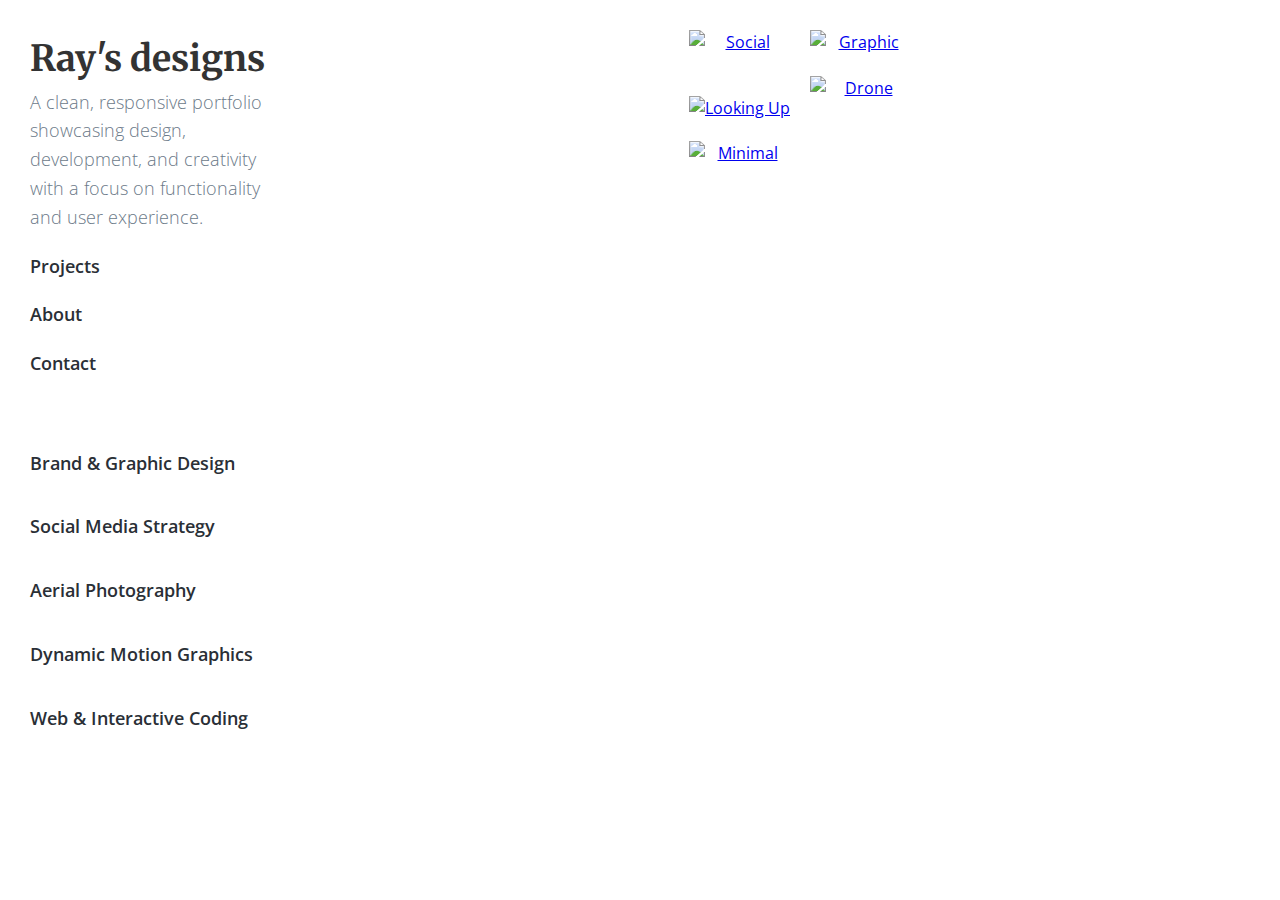
==== commit 302112fb: "Add files via upload" ====
--- a/index.html
+++ b/index.html
@@ -632,7 +632,62 @@
             <div class="page-container">
 			<h2>Web & Interactive Coding</h2>
 			<div class="divider-head"></div>
-
+			 <!-- Main Project -->
+			 <div class="web-two-column-layout">
+				<!-- Text Column -->
+				<div class="web-text-column">
+				  <h3>Main Project: Portfolio Website</h3>
+				  <p>
+					This portfolio website itself is a comprehensive example of my web
+					design skills. It highlights clean code structure, responsive layout,
+					smooth navigation, and polished visual aesthetics. The site
+					demonstrates how I integrate front-end technologies for
+					seamless user experiences.
+				  </p>
+				  <ul class="web-skills-list">
+					<li>Responsive Navigation</li>
+					<li>UI/UX Design</li>
+					<li>HTML5, CSS3, JavaScript (ES6+)</li>
+				  </ul>
+				</div>
+			
+				<!-- Project Preview Column -->
+				<div class="web-preview-column">
+				  <div class="web-project-preview">
+					<h4>Live Website Demo</h4>
+					<a href="https://raysdesigns.github.io/index.html">Visit Portfolio</a>
+				  </div>
+				</div>
+			  </div>
+			
+			  <!-- Key Features Section -->
+			  <div class="web-features-section">
+				<h3>Key Features Highlighted</h3>
+				<div class="web-three-column-layout">
+				  <div class="web-column">
+					<h4>Responsive Navigation Menu</h4>
+					<p>
+					  The menu dynamically adjusts to various screen sizes, ensuring a
+					  consistent user experience across devices.
+					</p>
+				  </div>
+				  <div class="web-column">
+					<h4>Interactive Content and Animations</h4>
+					<p>
+					  Subtle animations improve the user experience, offering smooth
+					  transitions between content.
+					</p>
+				  </div>
+				  <div class="web-column">
+					<h4>Fully Customizable Slideshow</h4>
+					<p>
+					  Custom-built slideshows showcase portfolio items with easy navigation
+					  arrows and touch interaction support.
+					</p>
+				  </div>
+				</div>
+			  </div>
+			  <div style="position:relative; width:50%; height:0px; padding-bottom:25%"><iframe allow="fullscreen;autoplay" allowfullscreen height="100%" src="https://streamable.com/e/atjr6b?autoplay=1&muted=1&nocontrols=1" width="100%" style="border:none; width:100%; height:100%; position:absolute; left:0px; top:0px; overflow:hidden;"></iframe></div>
 
 			
 			</div>
--- a/style.css
+++ b/style.css
@@ -1100,4 +1100,122 @@
     margin: 5px;
     padding: 10px; /* Optional: Adds space inside the embed container */
     
-}+}
+
+/* Web Design Section Specific */
+
+/* Container */
+#web-design .content-section {
+    padding: 60px;
+    text-align: center;
+    max-width: 1200px;
+  }
+  
+  /* Headers */
+  #web-design h2, #web-design h3 {
+    color: #333;
+  }
+  
+  #web-design p {
+    color: #555;
+    line-height: 1.6;
+  }
+  
+  /* Two-Column Layout for Web Design */
+  .web-two-column-layout {
+    display: flex;
+    justify-content: space-between;
+    align-items: flex-start;
+    margin: 60px 0;
+    gap: 40px;
+  }
+  
+  .web-text-column, .web-preview-column {
+    flex: 1;
+    padding: 20px;
+  }
+  
+  ul.web-skills-list {
+    list-style-type: disc;
+    margin-left: 20px;
+    text-align: left;
+  }
+  
+  /* Project Preview Styling */
+  .web-project-preview {
+    background-color: #f9f9f9;
+    padding: 1px;
+    padding-bottom: 15px;
+    border-radius: 8px;
+    text-align: center;
+  }
+  
+  .web-project-preview a {
+    text-decoration: none;
+    color: #007bff;
+    font-weight: bold;
+   
+  }
+  
+  .web-project-preview a:hover {
+    text-decoration: underline;
+  }
+  
+  /* Features Section */
+  .web-features-section {
+    margin: 40px 0;
+  }
+  
+  .web-three-column-layout {
+    display: flex;
+    justify-content: space-between;
+    align-items: flex-start;
+    gap: 20px;
+  }
+  
+  .web-column {
+    flex: 1;
+    background-color: #f0f0f0;
+    padding: 20px;
+    border-radius: 8px;
+  }
+  
+  .web-column h4 {
+    margin-bottom: 10px;
+  }
+  
+  /* Code Snippet Section */
+  .web-code-snippet-section {
+    margin: 40px 0;
+  }
+  
+  pre {
+    background-color: #eee;
+    padding: 15px;
+    border-radius: 8px;
+    text-align: left;
+    overflow-x: auto;
+  }
+  
+  pre code {
+    font-family: monospace;
+    color: #333;
+  }
+  
+  /* Additional Projects */
+  .web-additional-projects-section {
+    margin-top: 60px;
+  }
+  
+  .web-additional-projects-section .web-three-column-layout {
+    gap: 20px;
+  }
+  
+  .web-additional-projects-section .web-column h4 {
+    margin-bottom: 10px;
+  }
+  
+  .web-additional-projects-section .web-column p {
+    color: #555;
+  }
+
